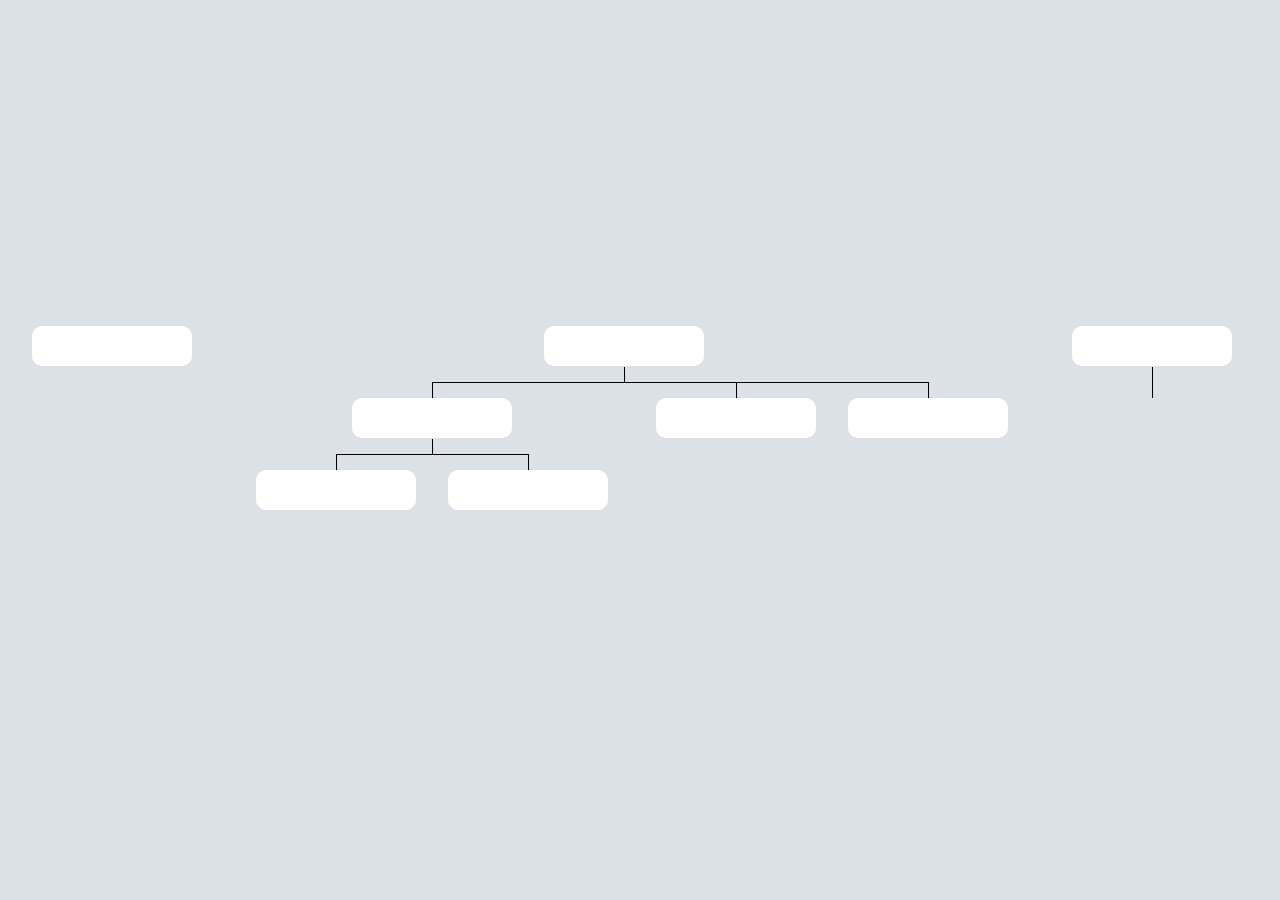
==== index.html @ b1404c23 "Add files via upload" ====
<!DOCTYPE html>
<html lang="en">

<head>
    <meta charset="UTF-8">
    <meta name="viewport" content="width=device-width, initial-scale=1.0">
    <title>Document</title>
    <link rel="stylesheet" href="./css/style.css">
    <link rel="stylesheet" href="./css/tree.css">
    <script src="./js/tree_render.js" defer></script>
    <script src="./js/texts.js" defer></script>
    <script src="./js/mouse.js" defer></script>

</head>

<body>

    <main class="main" id="main">
        <div class="tf-tree" id="div_tree">
    </main>

    <!-- <ul>
        <li>
            <span class="tf-nc">1</span>
            <ul>
                <li><span class="tf-nc">2</span></li>
                <li><span class="tf-nc">3</span></li>
                <li>
                    <span class="tf-nc">4</span>
                    <ul>
                        <li><span class="tf-nc">5</span></li>
                        <li><span class="tf-nc">6</span></li>
                    </ul>
                </li>
            </ul>
        </li>
    </ul> -->
    <!-- </div> -->


    <!-- <div class="parent">
            <section class="baloon">
                <div class="title">testando</div>
                <div class="window">
                    <p>Lorem ipsum dolor sit amet consectetur adipisicing elit. Suscipit quibusdam quasi dicta
                        voluptatum in
                        excepturi nobis aut placeat ex molestiae nulla ratione quod incidunt repellendus aspernatur eos,
                        expedita consequatur earum!</p>
                </div>
            </section>
        </div> -->



</body>

</html>
---- css/style.css ----
:root {
    --c1: #3b5060;
    --c2: #CCE3B2;
    --c3: #BBBFEE;
    --c4: #EEC1D3;
    --c5: #F3BA92;
    --c6: #F1DD9E;
    --c7: #9CCEE9;

    --text: #3b5060;
    --bg: #DBE1E6;
    --arrow: #828f99;
}

@font-face {
    font-family: 'MoreSugar-Regular';
    src: url('../fonts/MoreSugar-Regular.otf') format('opentype');
}

@font-face {
    font-family: 'MoreSugar-Thin';
    src: url('../fonts/MoreSugar-Thin.otf') format('opentype');
}

* {
    font-family: 'MoreSugar-Regular', sans-serif;
    /* font-family: monospace; */
    margin: 0px;
    padding: 0px;
    box-sizing: border-box;

    
    /* disble selection */
    user-select: none;
    -webkit-user-select: none;
    -moz-user-select: none;
    -ms-user-select: none;
}

body {
    background-color: var(--bg);
    overflow: hidden;
}


.baloon {
    position: relative;
    min-width: 160px;
    max-width: 300px;
    /* height: 200px; */
}

.baloon .title {
    /* border-radius: 30%; */
    background-color: var(--c7);
    color: #3b5060;
    padding: 5px 10px;
    border-radius: 30px;
    width: min-content;
    /* translate: 10px 10px; */
    margin: auto;
    position: absolute;
    top: -12px;
    left: 0px;
    right: 0px;
    z-index: 1;
    width: 150px;
    text-align: center;
    text-transform: uppercase;
    translate: 0 -0px;
    font-size: 0.8em;
    white-space: nowrap;
    width: min-content;
}

.baloon .window {
    /* padding: 20px; */
    /* box-shadow: 10px 10px 20px 0px #00000011; */
    border-radius: 10px;
    background-color: white;
    width: 100%;
    /* height: 100%; */
    /* translate: 0 20px; */

}


.baloon .window p {
    padding: 20px;
    color: var(--text);
    font-family: 'MoreSugar-Thin';
    /* font-family: monospace; */
    text-align: center;
}

.main{
    height: 100vh;
    width: 100%;
    display: flex;
    justify-content: center;
    align-items: center;
}
---- css/tree.css ----
.tf-tree {
    font-size: 16px;
    /* overflow: auto */
    width: max-content;
}

.tf-tree * {
    box-sizing: border-box;
    margin: 0;
    padding: 0
}

.tf-tree ul {
    display: inline-flex
}

.tf-tree li {
    align-items: center;
    display: flex;
    flex-direction: column;
    flex-wrap: wrap;
    padding: 0 1em;
    position: relative
}

.tf-tree li ul {
    margin: 2em 0
}

.tf-tree li li:before {
    border-top: .0625em solid #000;
    content: "";
    display: block;
    height: .0625em;
    left: -.03125em;
    position: absolute;
    top: -1.03125em;
    width: 100%;
}

.tf-tree li li:first-child:before {
    left: calc(50% - .03125em);
    max-width: calc(50% + .0625em)
}

.tf-tree li li:last-child:before {
    left: auto;
    max-width: calc(50% + .0625em);
    right: calc(50% - .03125em)
}

.tf-tree li li:only-child:before {
    display: none
}

.tf-tree li li:only-child>.tf-nc:before,
.tf-tree li li:only-child>.tf-node-content:before {
    height: 1.0625em;
    top: -1.0625em
}

.tf-tree .tf-nc,
.tf-tree .tf-node-content {
        /* border: .0625em solid #000; */
        display: inline-block;
        /* padding: .5em 1em; */
        position: relative;
        padding-bottom: 0px;

}

.tf-tree .tf-nc:before,
.tf-tree .tf-node-content:before {
    top: -1.03125em
}

.tf-tree .tf-nc:after,
.tf-tree .tf-nc:before,
.tf-tree .tf-node-content:after,
.tf-tree .tf-node-content:before {
    border-left: .0625em solid #000;
    content: "";
    display: block;
    height: 1em;
    left: calc(50% - .03125em);
    position: absolute;
    width: .0625em
}

.tf-tree .tf-nc:after,
.tf-tree .tf-node-content:after {
    top: calc(100% + .03125em)
}

.tf-tree .tf-nc:only-child:after,
.tf-tree .tf-node-content:only-child:after,
.tf-tree>ul>li>.tf-nc:before,
.tf-tree>ul>li>.tf-node-content:before {
    display: none
}

.tf-tree.tf-gap-sm li {
    padding: 0 .6em
}

.tf-tree.tf-gap-sm li>.tf-nc:before,
.tf-tree.tf-gap-sm li>.tf-node-content:before {
    height: .6em;
    top: -.6em
}

.tf-tree.tf-gap-sm li>.tf-nc:after,
.tf-tree.tf-gap-sm li>.tf-node-content:after {
    height: .6em
}

.tf-tree.tf-gap-sm li ul {
    margin: 1.2em 0
}

.tf-tree.tf-gap-sm li li:before {
    top: -.63125em
}

.tf-tree.tf-gap-sm li li:only-child>.tf-nc:before,
.tf-tree.tf-gap-sm li li:only-child>.tf-node-content:before {
    height: .6625em;
    top: -.6625em
}

.tf-tree.tf-gap-lg li {
    padding: 0 1.5em
}

.tf-tree.tf-gap-lg li>.tf-nc:before,
.tf-tree.tf-gap-lg li>.tf-node-content:before {
    height: 1.5em;
    top: -1.5em
}

.tf-tree.tf-gap-lg li>.tf-nc:after,
.tf-tree.tf-gap-lg li>.tf-node-content:after {
    height: 1.5em
}

.tf-tree.tf-gap-lg li ul {
    margin: 3em 0
}

.tf-tree.tf-gap-lg li li:before {
    top: -1.53125em
}

.tf-tree.tf-gap-lg li li:only-child>.tf-nc:before,
.tf-tree.tf-gap-lg li li:only-child>.tf-node-content:before {
    height: 1.5625em;
    top: -1.5625em
}

.tf-tree li.tf-dotted-children .tf-nc:after,
.tf-tree li.tf-dotted-children .tf-nc:before,
.tf-tree li.tf-dotted-children .tf-node-content:after,
.tf-tree li.tf-dotted-children .tf-node-content:before {
    border-left-style: dotted
}

.tf-tree li.tf-dotted-children li:before {
    border-top-style: dotted
}

.tf-tree li.tf-dotted-children>.tf-nc:before,
.tf-tree li.tf-dotted-children>.tf-node-content:before {
    border-left-style: solid
}

.tf-tree li.tf-dashed-children .tf-nc:after,
.tf-tree li.tf-dashed-children .tf-nc:before,
.tf-tree li.tf-dashed-children .tf-node-content:after,
.tf-tree li.tf-dashed-children .tf-node-content:before {
    border-left-style: dashed
}

.tf-tree li.tf-dashed-children li:before {
    border-top-style: dashed
}

.tf-tree li.tf-dashed-children>.tf-nc:before,
.tf-tree li.tf-dashed-children>.tf-node-content:before {
    border-left-style: solid
}
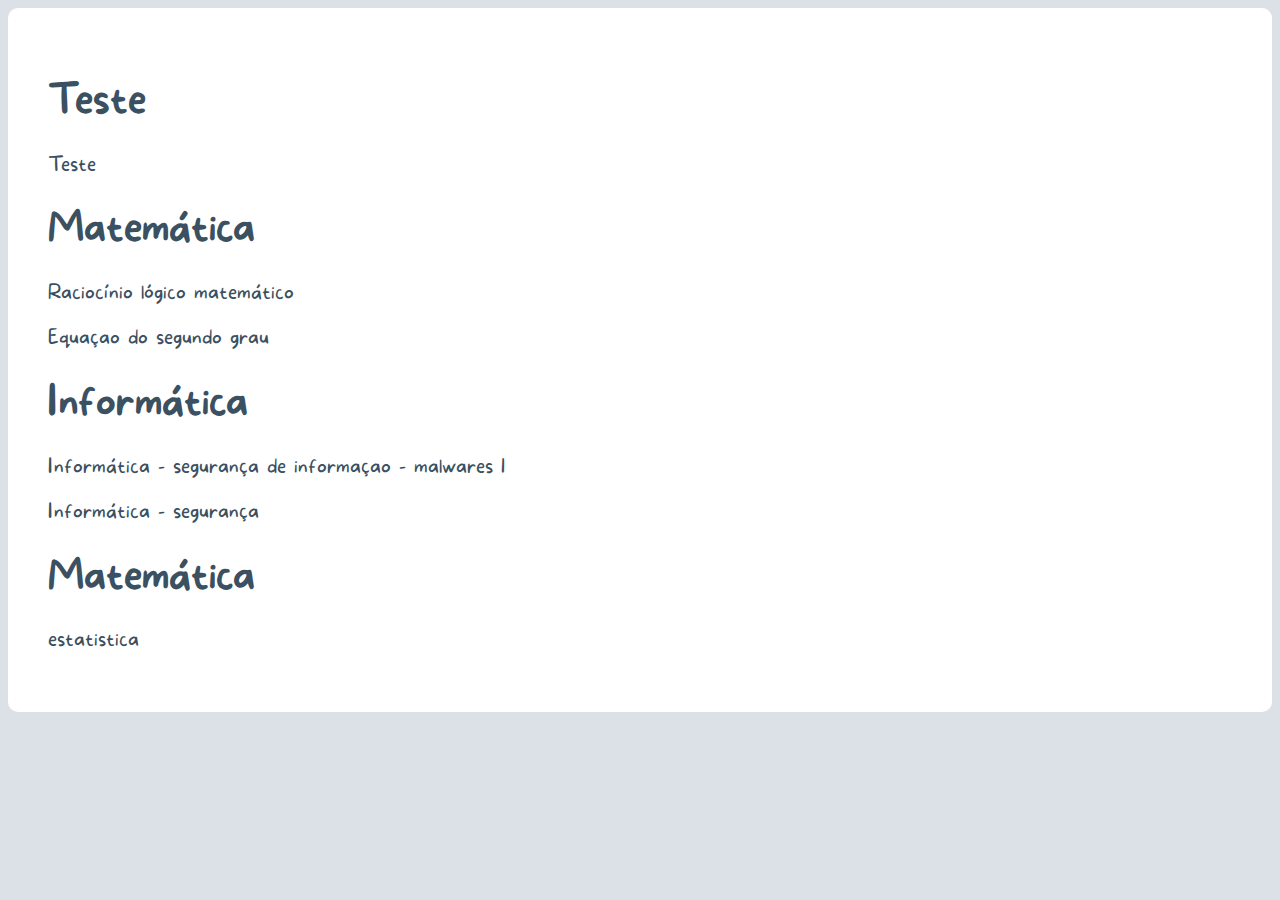
==== commit f95f3141: "Add files via upload" ====
--- a/index.html
+++ b/index.html
@@ -5,51 +5,43 @@
     <meta charset="UTF-8">
     <meta name="viewport" content="width=device-width, initial-scale=1.0">
     <title>Document</title>
-    <link rel="stylesheet" href="./css/style.css">
+    <link rel="stylesheet" href="./css/style_menu.css">
     <link rel="stylesheet" href="./css/tree.css">
-    <script src="./js/tree_render.js" defer></script>
-    <script src="./js/texts.js" defer></script>
-    <script src="./js/mouse.js" defer></script>
+    <!-- <script src="./js/script2.js" defer></script> -->
+    <!-- <script src="./js/script.js" defer></script> -->
+    <!-- <script src="./js/textos.js" defer></script> -->
+    <!-- <script src="./js/mouse.js" defer></script> -->
+
+    <!-- mathjax -->
+    <!-- <script type="text/javascript" async src="https://cdnjs.cloudflare.com/ajax/libs/mathjax/2.7.7/MathJax.js?config=TeX-MML-AM_CHTML"></script> -->
+
+
 
 </head>
 
 <body>
 
-    <main class="main" id="main">
-        <div class="tf-tree" id="div_tree">
+    <main>
+        <div class="menu">
+            <h1>Teste</h1>
+            <p><a href="./doit.html">Teste</a></p>
+            
+            <h1>Matemática</h1>
+            <p><a href="./page.html?q=rlm">Raciocínio lógico matemático</a></p>
+            <p><a href="./mat.html?q=equacao">Equação do segundo grau</a></p>
+            
+            <h1>Informática</h1>
+            <p><a href="./page.html?q=informática - segurança - malwares 1">Informática - segurança de informação - malwares 1</a></p>
+            <p><a href="./page.html?q=informática - segurança">Informática - segurança</a></p>
+            
+            <h1>Matemática</h1>
+            <p><a href="./page.html?q=estatistica">estatistica</a></p>
+        </div>
     </main>
 
-    <!-- <ul>
-        <li>
-            <span class="tf-nc">1</span>
-            <ul>
-                <li><span class="tf-nc">2</span></li>
-                <li><span class="tf-nc">3</span></li>
-                <li>
-                    <span class="tf-nc">4</span>
-                    <ul>
-                        <li><span class="tf-nc">5</span></li>
-                        <li><span class="tf-nc">6</span></li>
-                    </ul>
-                </li>
-            </ul>
-        </li>
-    </ul> -->
-    <!-- </div> -->
-
-
-    <!-- <div class="parent">
-            <section class="baloon">
-                <div class="title">testando</div>
-                <div class="window">
-                    <p>Lorem ipsum dolor sit amet consectetur adipisicing elit. Suscipit quibusdam quasi dicta
-                        voluptatum in
-                        excepturi nobis aut placeat ex molestiae nulla ratione quod incidunt repellendus aspernatur eos,
-                        expedita consequatur earum!</p>
-                </div>
-            </section>
-        </div> -->
-
+    <!-- <main class="main" id="main">
+        <div class="tf-tree" id="div_tree">
+    </main> -->
 
 
 </body>
--- a/css/style_menu.css
+++ b/css/style_menu.css
@@ -0,0 +1,49 @@
+:root {
+    --c1: #3b5060;
+    --c2: #CCE3B2;
+    --c3: #BBBFEE;
+    --c4: #EEC1D3;
+    --c5: #F3BA92;
+    --c6: #F1DD9E;
+    --c7: #9CCEE9;
+
+    --text: #3b5060;
+    --bg: #DBE1E6;
+    --arrow: #828f99;
+}
+
+@font-face {
+    font-family: 'MoreSugar-Regular';
+    src: url('../fonts/MoreSugar-Regular.otf') format('opentype');
+}
+
+@font-face {
+    font-family: 'MoreSugar-Thin';
+    src: url('../fonts/MoreSugar-Thin.otf') format('opentype');
+}
+
+body {
+    background-color: var(--bg);
+}
+
+* {
+    list-style: none;
+    color: var(--c1);
+    font-family: MoreSugar-Thin;
+    text-decoration: none;
+}
+
+a:hover{
+    text-decoration: underline
+}
+
+.menu {
+    background-color: white;
+    padding: 2em;
+    border-radius: 10px;
+    font-size: 20px;
+}
+
+li {
+    margin-bottom: 20px;
+}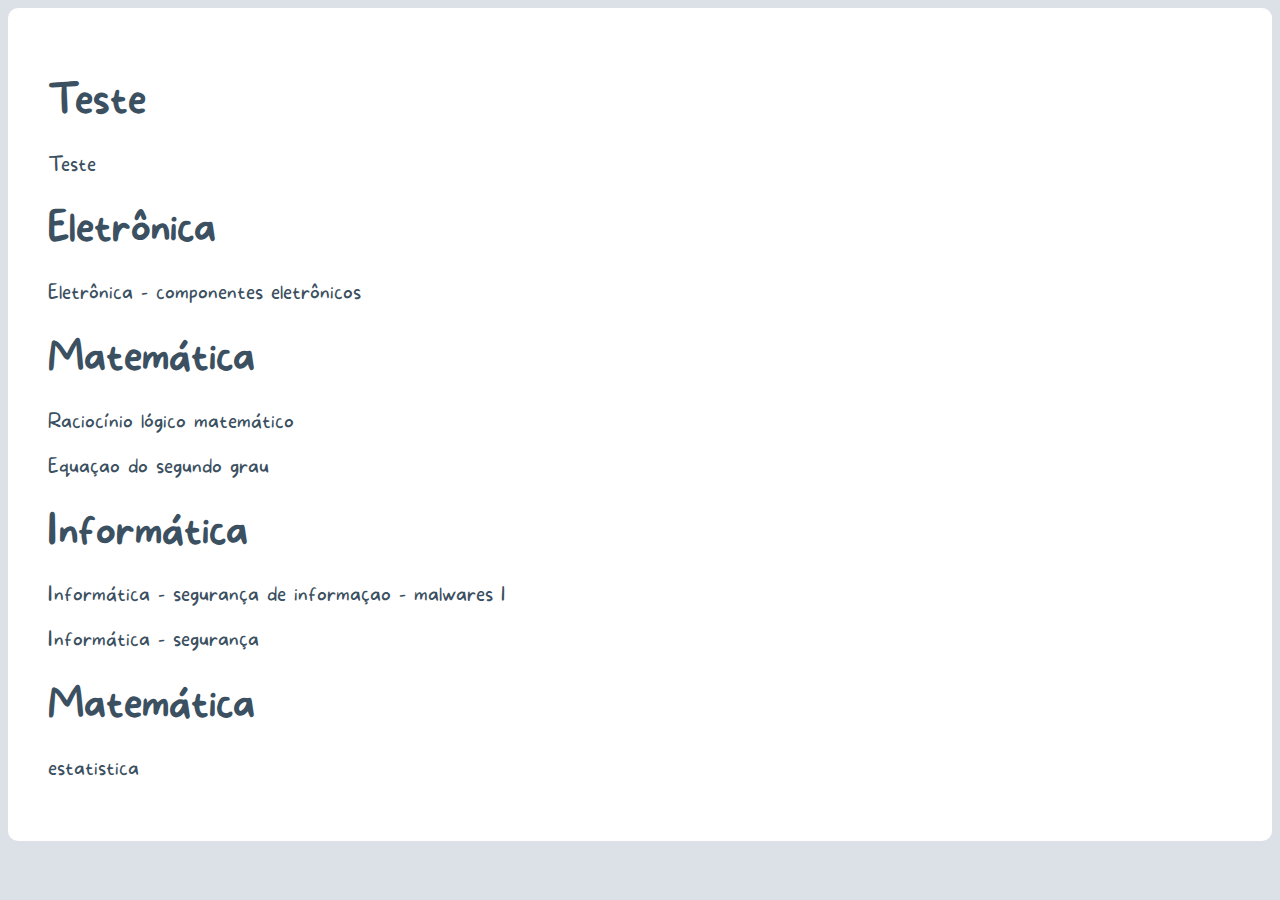
==== commit 3d2e9ef3: "Add files via upload" ====
--- a/index.html
+++ b/index.html
@@ -25,6 +25,9 @@
         <div class="menu">
             <h1>Teste</h1>
             <p><a href="./doit.html">Teste</a></p>
+
+            <h1>Eletrônica</h1>
+            <p><a href="./page.html?q=Eletrônica - componentes eletrônicos">Eletrônica - componentes eletrônicos</a></p>
             
             <h1>Matemática</h1>
             <p><a href="./page.html?q=rlm">Raciocínio lógico matemático</a></p>
